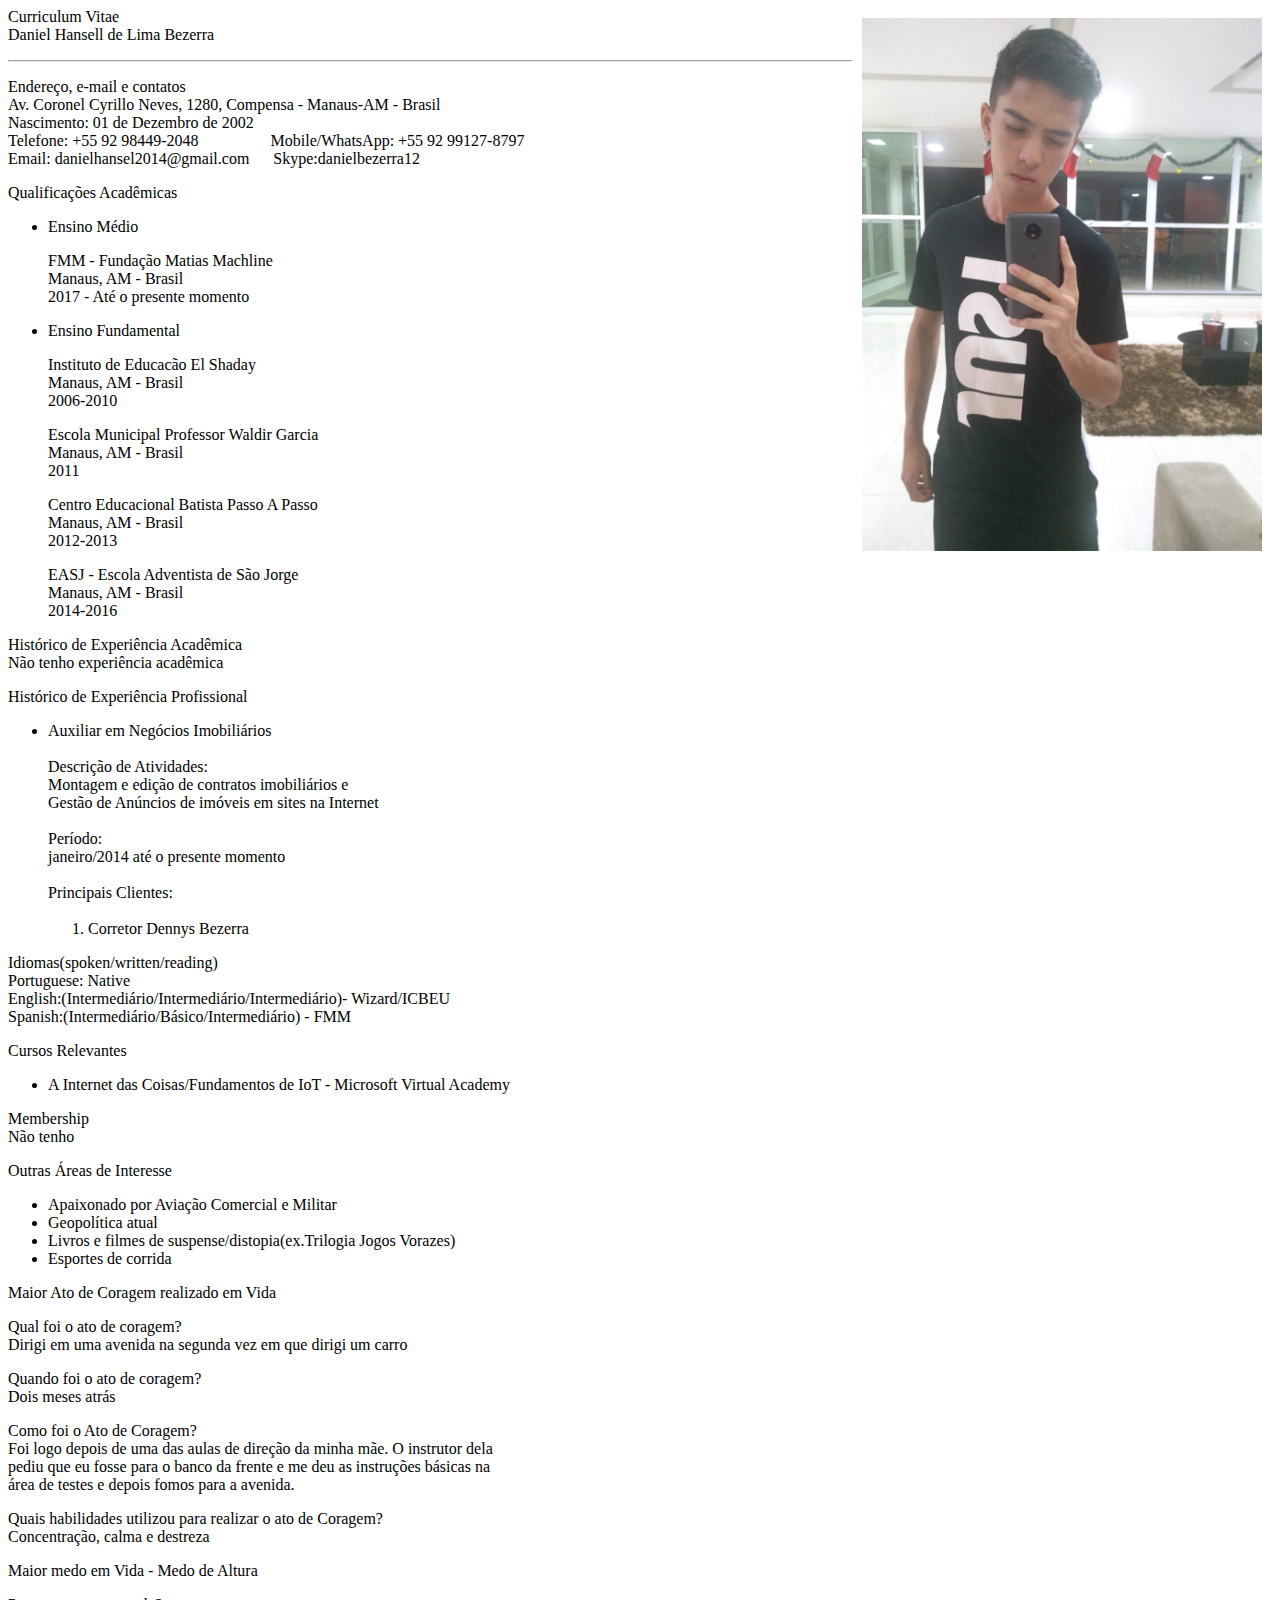
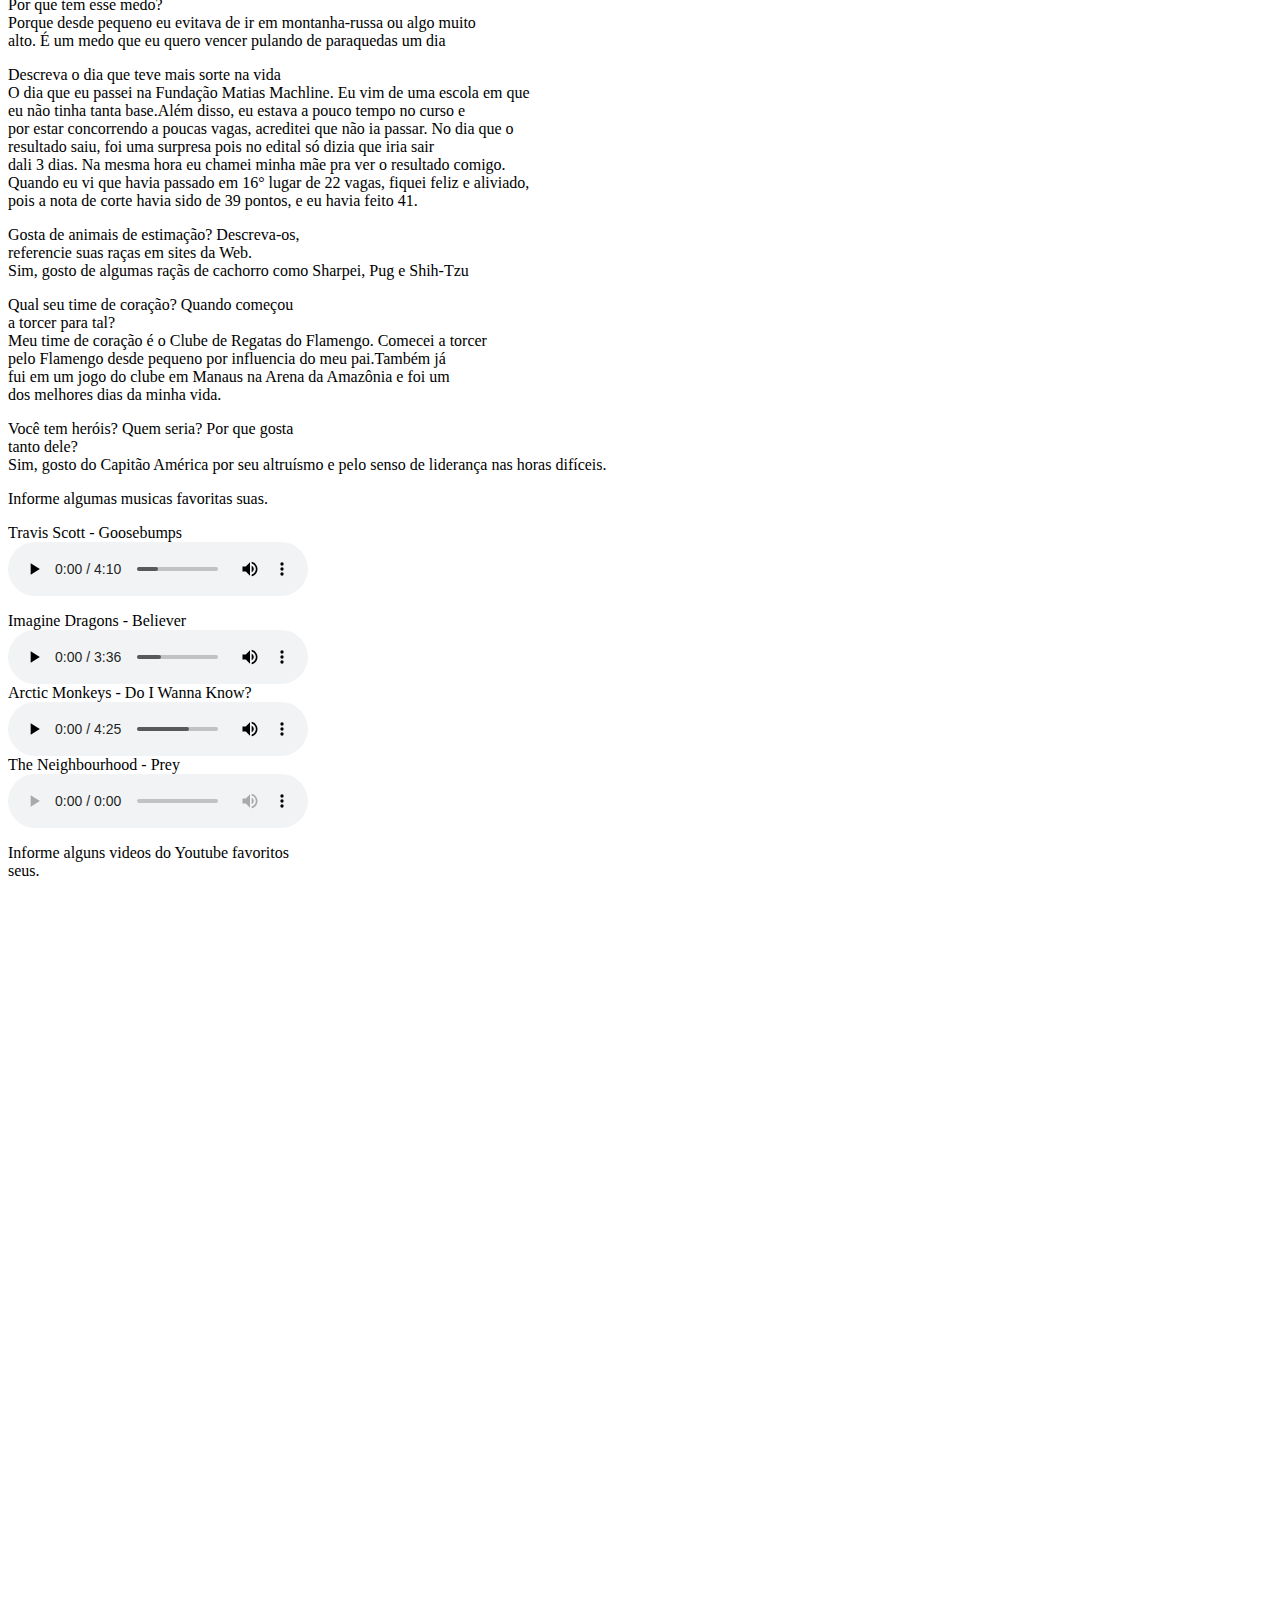
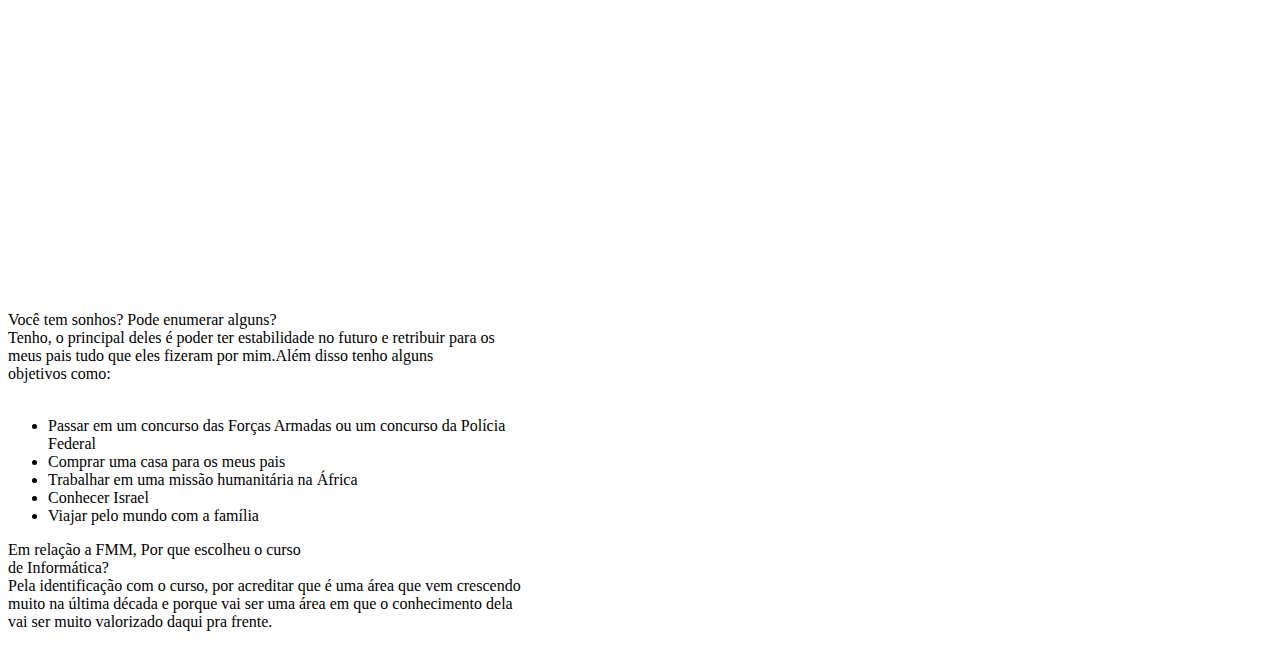
==== index.html @ 150445c5 "Rename curriculum.html to index.html" ====
<HTML>
   <HEAD> 
       <TITLE>Curriculum Vitae Daniel</TITLE>
	   <meta charset="UTF-8"/>
   </HEAD>
   <link rel="stylesheet" href="css/style.css">
   <BODY>
		<img src="Foto.jpg" align=right width=400 height=533 hspace=10 vspace=10 alt="Foto de Daniel Bezerra">
		<p><div id="id1">Curriculum Vitae</div>
		<div id="id2">Daniel Hansell de Lima Bezerra</div></p>
		
		<hr/>
		
		<p><div id="id2">Endereço, e-mail e contatos</div>
		<div id="id3">Av. Coronel Cyrillo Neves, 1280, Compensa - Manaus-AM - Brasil<br/>
		Nascimento: 01 de Dezembro de 2002<br/>Telefone: +55 92 98449-2048 &nbsp&nbsp&nbsp&nbsp
		&nbsp&nbsp&nbsp&nbsp&nbsp&nbsp&nbsp&nbsp&nbsp&nbsp&nbsp Mobile/WhatsApp: +55 92 99127-8797<br/>
		Email: danielhansel2014@gmail.com &nbsp&nbsp&nbsp&nbsp Skype:danielbezerra12</div></p>
		
		
		<p><div id="id2">Qualificações Acadêmicas</div>
		<UL>
			<LI><p id="id4">Ensino Médio</p>
				<div id="id3">FMM - Fundação Matias Machline<br/>
				Manaus, AM - Brasil<br/>
				2017 - Até o presente momento<br/></p>
			<LI><p id="id4">Ensino Fundamental</p>
				<p><div id="id3">Instituto de Educacão El Shaday<br/>
				Manaus, AM - Brasil<br/>
				2006-2010</p>
			
				<p>Escola Municipal Professor Waldir Garcia<br/>
				Manaus, AM - Brasil<br/>
				2011</p>
			
				<p>Centro Educacional Batista Passo A Passo<br/>
				Manaus, AM - Brasil<br/>
				2012-2013</p>
				
				<p>EASJ - Escola Adventista de São Jorge<br/>
				Manaus, AM - Brasil<br/>
				2014-2016</div></p>
        </UL></p>
		
		<p><div id="id2">Histórico de Experiência Acadêmica</div>
		<div id="id3">Não tenho experiência acadêmica</div></p>
		
		<p><div id="id2">Histórico de Experiência Profissional</div></p>
		<UL>
			<LI><p><div id="id4">Auxiliar em Negócios Imobiliários</div><br/>
				<div id="id5">Descrição de Atividades:</div>
				<div id="id3">Montagem e edição de contratos imobiliários e <br/>Gestão de Anúncios de imóveis em sites na Internet</div><br/>
				<div id="id5">Período:</div>
				<div id="id3">janeiro/2014 até o presente momento</div><br>
				<div id="id5">Principais Clientes:</div><br>
					<OL type="l" id="id3">
						<LI>Corretor Dennys Bezerra
					</OL>
        </UL>
		
		<p><div id="id2">Idiomas(spoken/written/reading)</div>
		<div id="id3">Portuguese: Native<br>
		English:(Intermediário/Intermediário/Intermediário)- Wizard/ICBEU</br>
		Spanish:(Intermediário/Básico/Intermediário) - FMM<div></p>
		
		<p><div id="id2">Cursos Relevantes<br/>
		<UL id="id3">
			<LI>A Internet das Coisas/Fundamentos de IoT - Microsoft Virtual Academy<br/>
				
        </UL></p>
		
		<p><div id="id2">Membership</div>
		<div id="id3">Não tenho</div></p>
		
		<p><div id="id2">Outras Áreas de Interesse</div>
		<UL id="id3">
			<LI>Apaixonado por Aviação Comercial e Militar<br/>
			<LI>Geopolítica atual<br/>
			<LI>Livros e filmes de suspense/distopia(ex.Trilogia Jogos Vorazes)<br/>
			<LI>Esportes de corrida
        </UL></p>
		
		<p><div id="id2">Maior Ato de Coragem realizado em Vida</div><p>
		
		<p><div id="id5">Qual foi o ato de coragem?</div>
		<div id="id3">Dirigi em uma avenida na segunda vez em que dirigi um carro<div></p>
		
		<p><div id="id5">Quando foi o ato de coragem?</div>
		<div id="id3">Dois meses atrás<div></p>
		
		<p><div id="id5">Como foi o Ato de Coragem?</div>
		<div id="id3">Foi logo depois de uma das aulas de direção da minha mãe. O instrutor dela<br/>
		pediu que eu fosse para o banco da frente e me deu as instruções básicas na <br/>área de testes e depois fomos para a avenida.<div></p>
		
		<p><div id="id5">Quais habilidades utilizou para realizar o ato de Coragem?</div>
		<div id="id3">Concentração, calma e destreza<div></p>
		
		<p><div id="id2">Maior medo em Vida - Medo de Altura</div>
		<p><div id="id5">Por que tem esse medo?</div>
		<div id="id3">Porque desde pequeno eu evitava de ir em montanha-russa ou algo muito<br/> alto. É um medo que eu quero vencer pulando de paraquedas um dia<div></p>
		
		<p><div id="id2">Descreva o dia que teve mais sorte na vida</div>
		<div id="id3">O dia que eu passei na Fundação Matias Machline. Eu vim de uma escola em que<br/>eu não tinha tanta base.Além disso, eu estava a pouco tempo no curso e<br/> 
		por estar concorrendo a poucas vagas, acreditei que não ia passar. No dia que o<br/>resultado saiu, foi uma surpresa pois no edital só dizia que iria sair<br/>dali 3 dias. Na mesma hora eu chamei minha mãe pra ver o resultado comigo.<br/> 
		Quando eu vi que havia passado em 16° lugar de 22 vagas, fiquei feliz e aliviado,<br/>pois a nota de corte havia sido de 39 pontos, e eu havia feito 41.<div></p>
		
		<p><div id="id2">Gosta de animais de estimação? Descreva-os,<br/>referencie suas raças em sites da Web.</div>
		<div id="id3">Sim, gosto de algumas raçãs de cachorro como Sharpei, Pug e Shih-Tzu<div></p>
		
		<p><div id="id2">Qual seu time de coração? Quando começou<br/>a torcer para tal?</div>
		<div id="id3">Meu time de coração é o Clube de Regatas do Flamengo. Comecei a torcer<br/>
		pelo Flamengo desde pequeno por influencia do meu pai.Também já<br/>
		fui em um jogo do clube em Manaus na Arena da Amazônia e foi um<br/>
		dos melhores dias da minha vida.<div></p>
		
		<p><div id="id2">Você tem heróis? Quem seria? Por que gosta<br/>tanto dele? </div>
		<div id="id3">Sim, gosto do Capitão América por seu altruísmo e pelo senso de liderança nas horas difíceis.<div></p>
		
		<p id="id2">Informe algumas musicas favoritas suas.</p>
		
		<div id="id3">Travis Scott - Goosebumps<br/>
		<audio controls>
		<source src="travis_scott_goosebumps_ft._kendrick_lamar_aac_62168.m4a" type="audio/mpeg">
		</audio></p>
		
		<div id="id3">Imagine Dragons - Believer<br/>
		<audio controls>
		<source src="imagine_dragons_believer_aac_84151.m4a" type="audio/mpeg">
		</audio></div>
		
		<div id="id3">Arctic  Monkeys - Do I Wanna Know?<br/>
		<audio controls>
		<source src="arctic_monkeys_do_i_wanna_know__official_video_aac_6804.m4a" type="audio/mpeg">
		</audio></div>
		
		
		<div id="id3">The Neighbourhood - Prey<br/>
		 <audio controls>
		<source src="the_neighbourhood_prey_aac_48161.m4a" type="audio/mpeg">
		 </audio></div>
		 
		<p id="id2">Informe alguns videos do Youtube favoritos<br/>seus.</p>
		
		<iframe width="560" height="315" src="https://www.youtube.com/embed/IVTEUWxovU4" frameborder="0" 
		allow="accelerometer; autoplay; encrypted-media; gyroscope; picture-in-picture" allowfullscreen>
		</iframe><br/><br/>
		
		<iframe width="560" height="315" src="https://www.youtube.com/embed/oDWTuTnWP9U" frameborder="0" 
		allow="accelerometer; autoplay; encrypted-media; gyroscope; picture-in-picture" 
		allowfullscreen></iframe><br/><br/>
		
		<iframe width="560" height="315" src="https://www.youtube.com/embed/0Xyog6hh_yA" frameborder="0" 
		allow="accelerometer; autoplay; encrypted-media; gyroscope; picture-in-picture" 
		allowfullscreen></iframe><br/><br/>
		
		
		<p><div id="id2">Você tem sonhos? Pode enumerar alguns?</div>
		<div id="id3">Tenho, o principal deles é poder ter estabilidade no futuro e retribuir para os<br/> 
		meus pais tudo que eles fizeram por mim.Além disso tenho alguns<br/>objetivos como:<div></br>
		<UL id="id3">
			<LI>Passar em um concurso das Forças Armadas ou um concurso da Polícia<br/>Federal<br/>
			<LI>Comprar uma casa para os meus pais<br/>
			<LI>Trabalhar em uma missão humanitária na África<br/>
			<LI>Conhecer Israel<br/>
			<LI>Viajar pelo mundo com a família
        </UL></p>
		
		<p><div id="id2">Em relação a FMM, Por que escolheu o curso<br/>de Informática?</div>
		<div id="id3">Pela identificação com o curso, por acreditar que é uma área que vem crescendo<br/> 
		muito na última década e porque vai ser uma área em que o conhecimento dela<br/>
		vai ser muito valorizado daqui pra frente.<div></p>

		
   </BODY> 
</HTML>
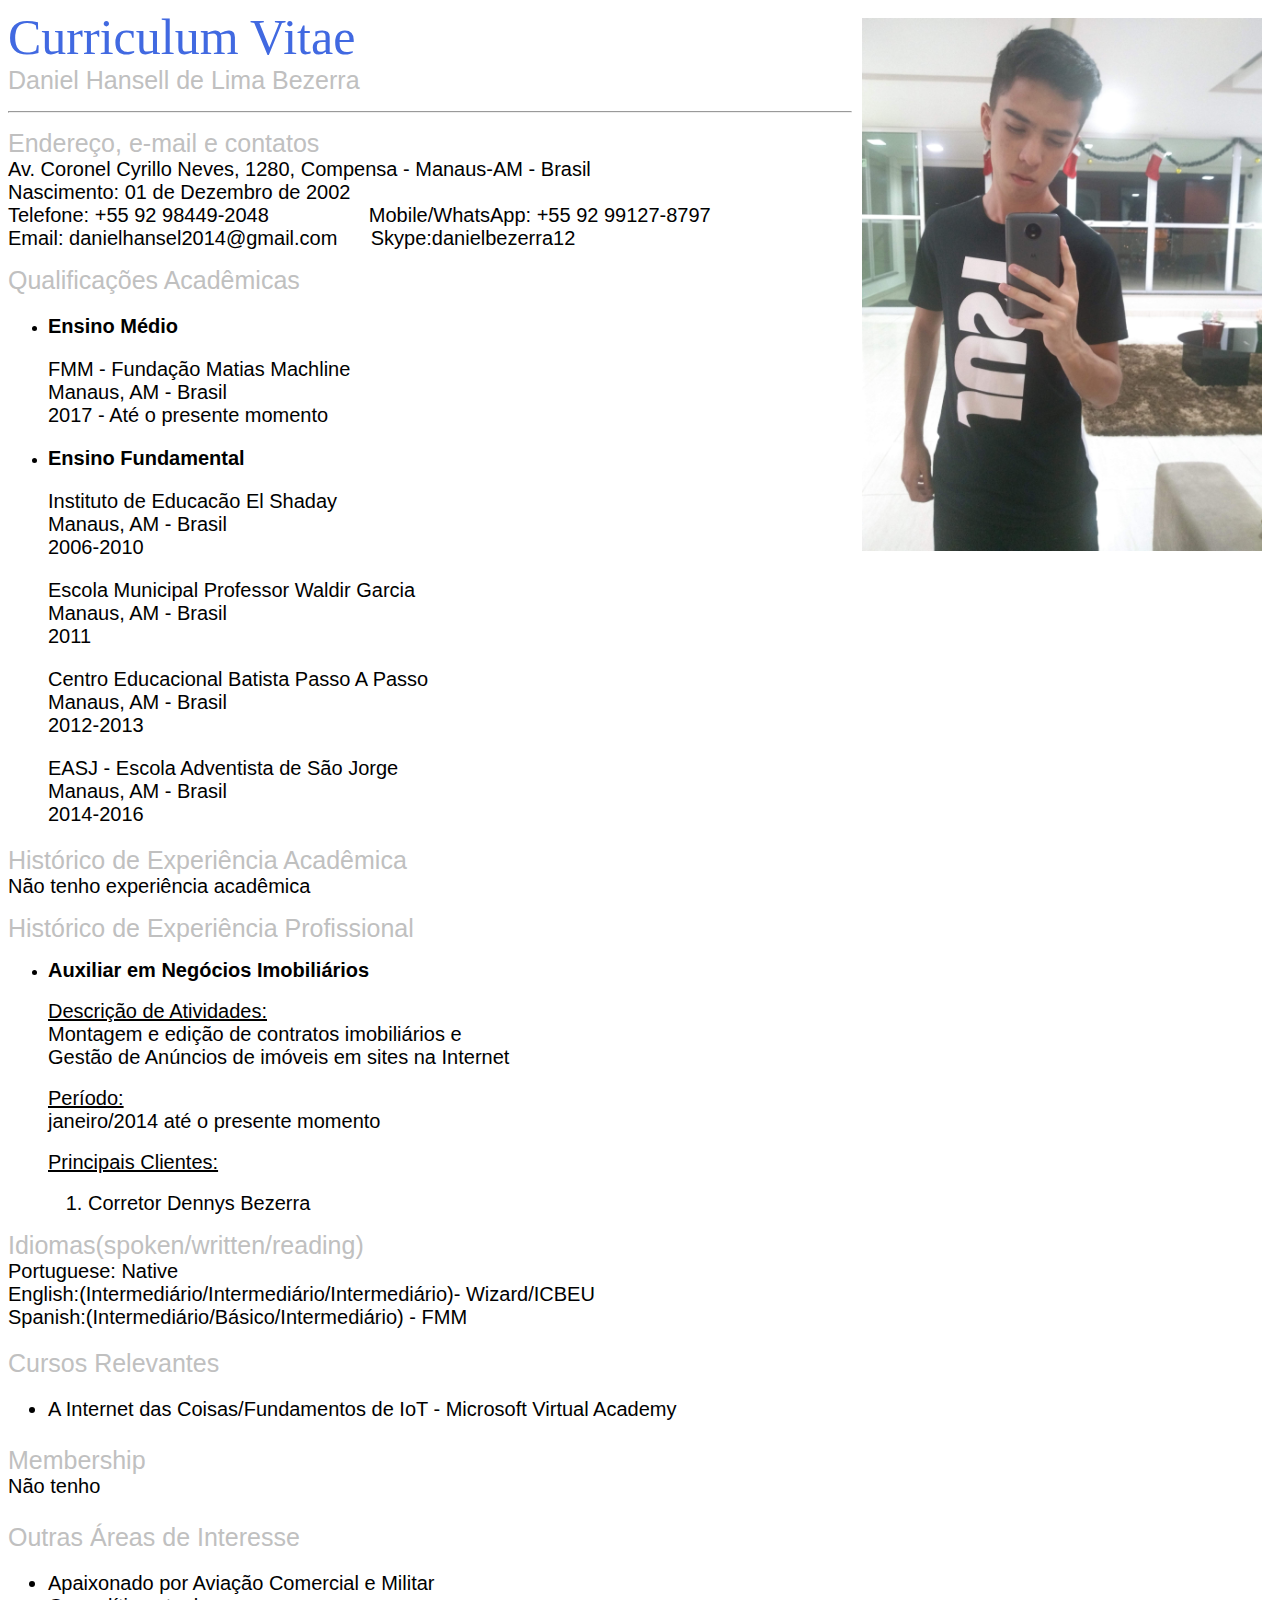
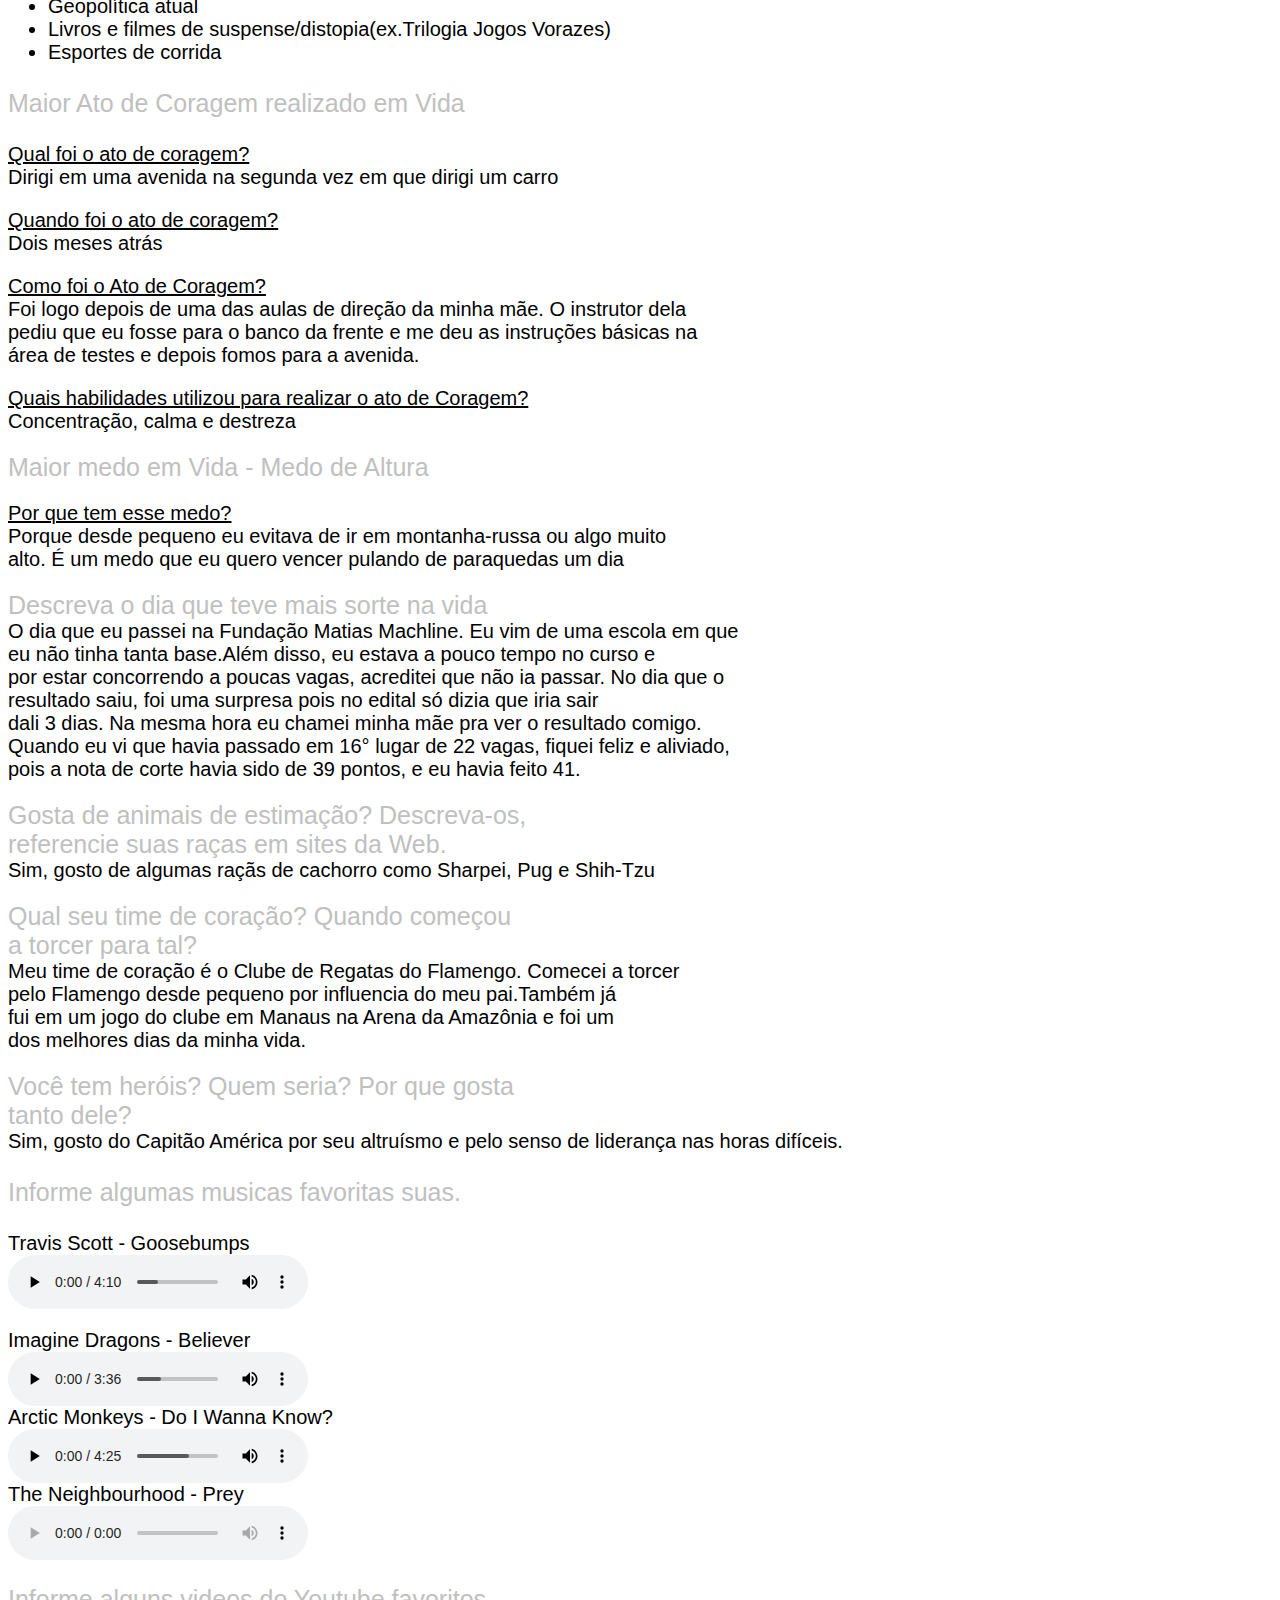
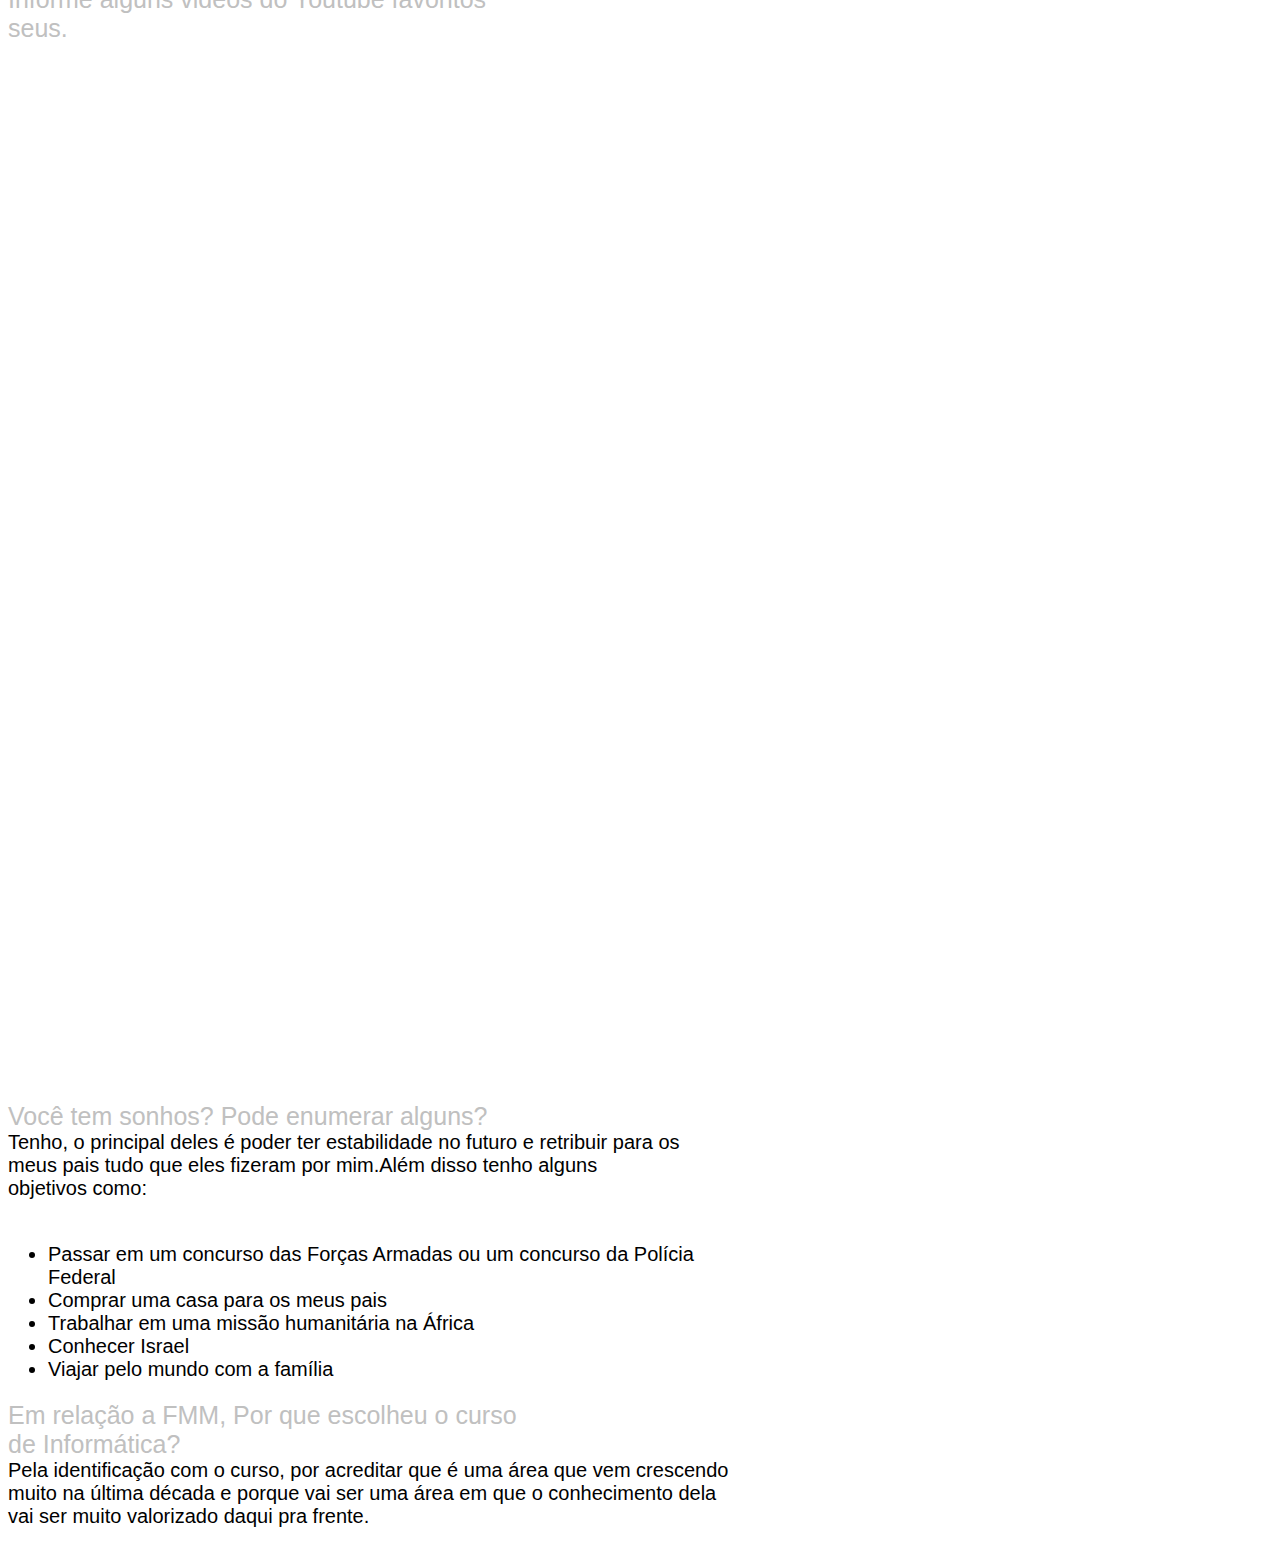
==== commit b4dcbe19: "Update index.html" ====
--- a/index.html
+++ b/index.html
@@ -3,7 +3,7 @@
        <TITLE>Curriculum Vitae Daniel</TITLE>
 	   <meta charset="UTF-8"/>
    </HEAD>
-   <link rel="stylesheet" href="css/style.css">
+   <link rel="stylesheet" href="style.css">
    <BODY>
 		<img src="Foto.jpg" align=right width=400 height=533 hspace=10 vspace=10 alt="Foto de Daniel Bezerra">
 		<p><div id="id1">Curriculum Vitae</div>
--- a/style.css
+++ b/style.css
@@ -0,0 +1,5 @@
+#id1{color:#4169E1; font-family:Arial Black; font-size:50px;}
+#id2{color:#C0C0C0; font-family:Arial; font-size:25px;}
+#id3{color:black; font-family:Arial; font-size:20px;}
+#id4{color:black; font-family:Arial; font-size:20px; font-weight:bold;}
+#id5{color:black; font-family:Arial; font-size:20px; text-decoration:underline}
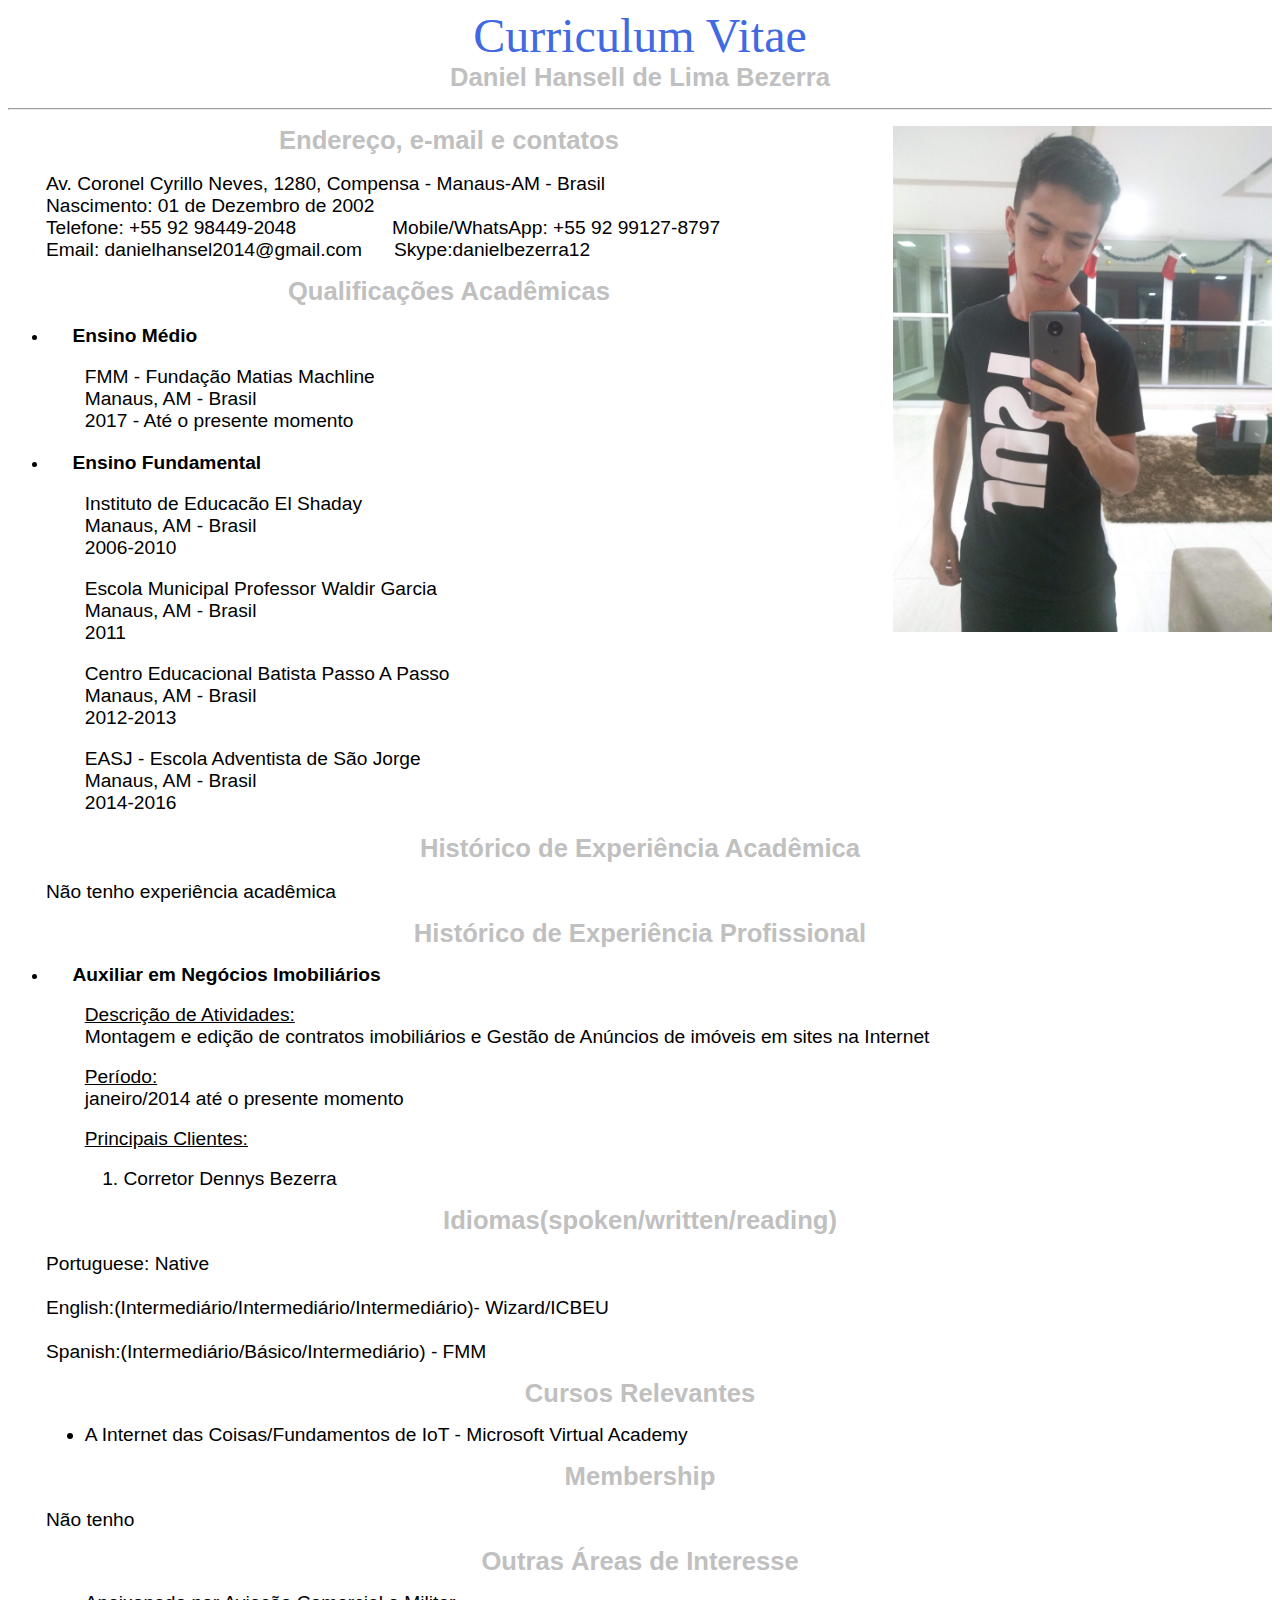
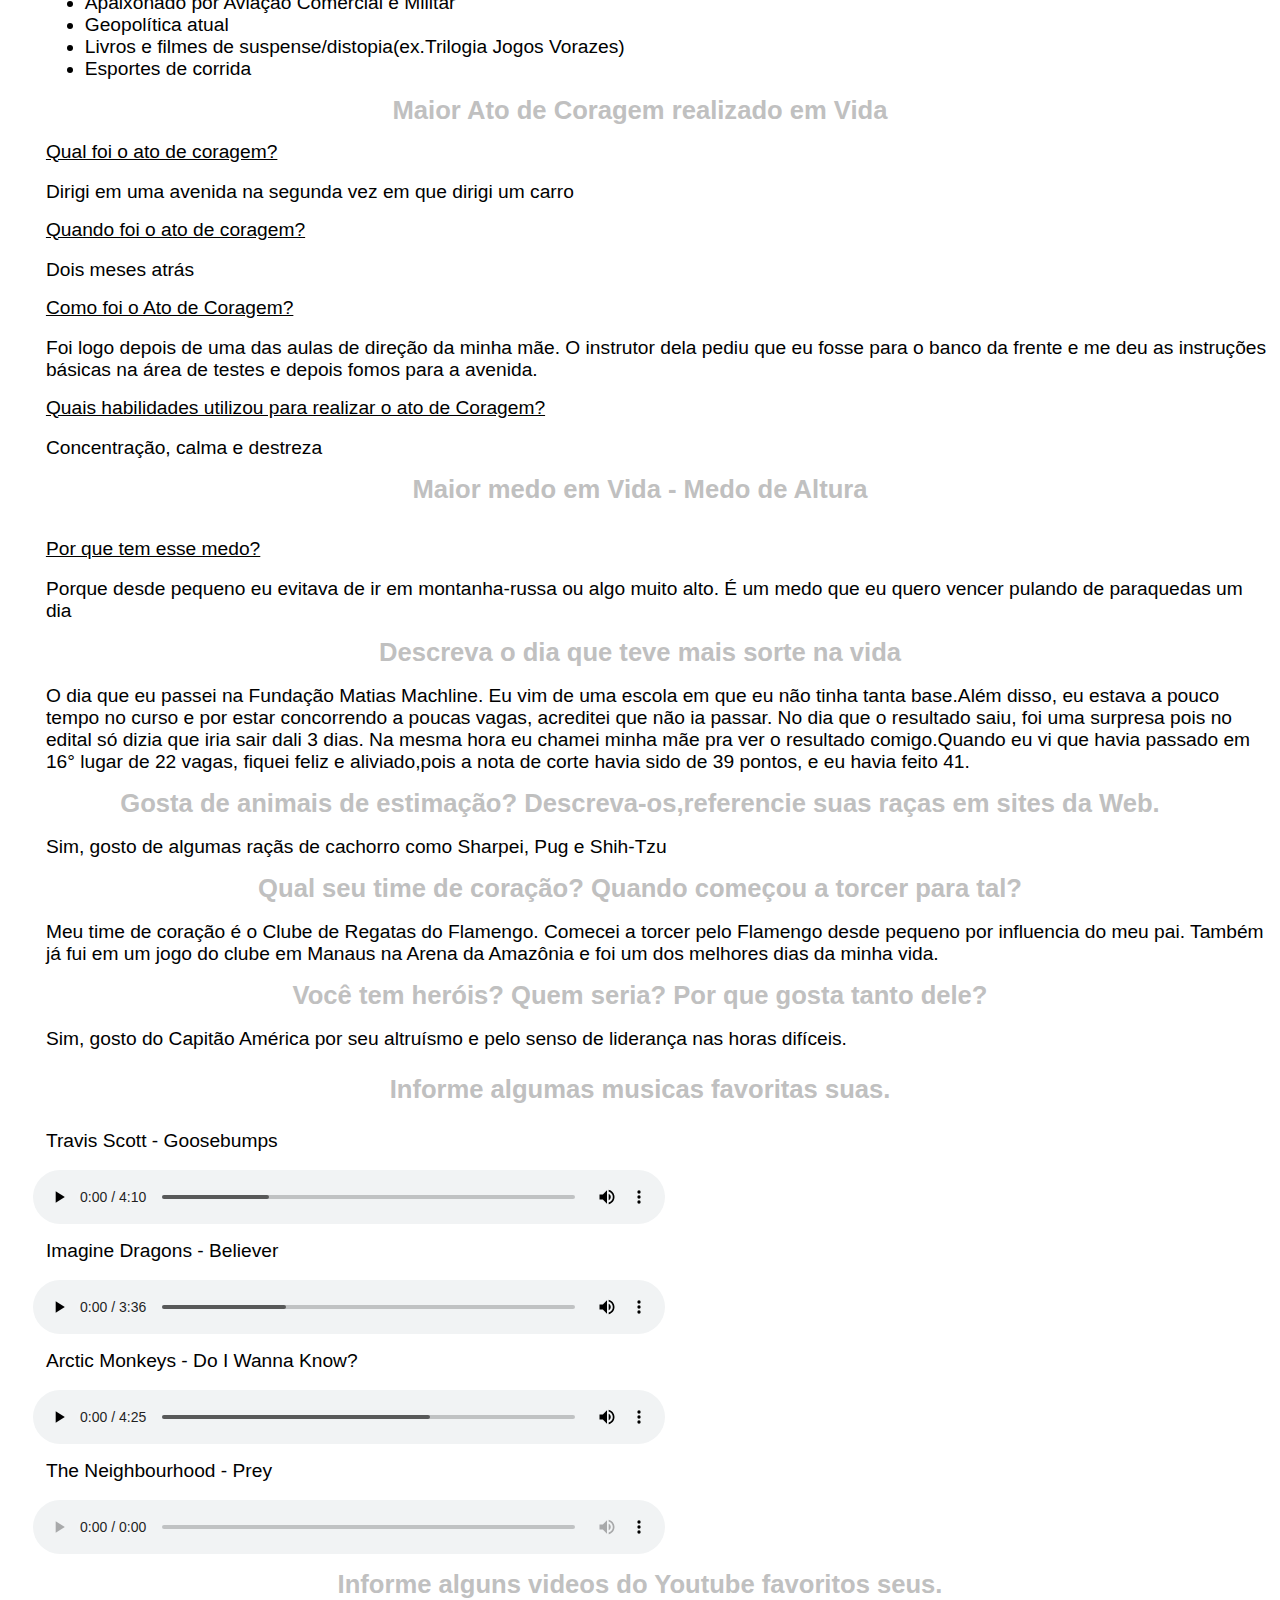
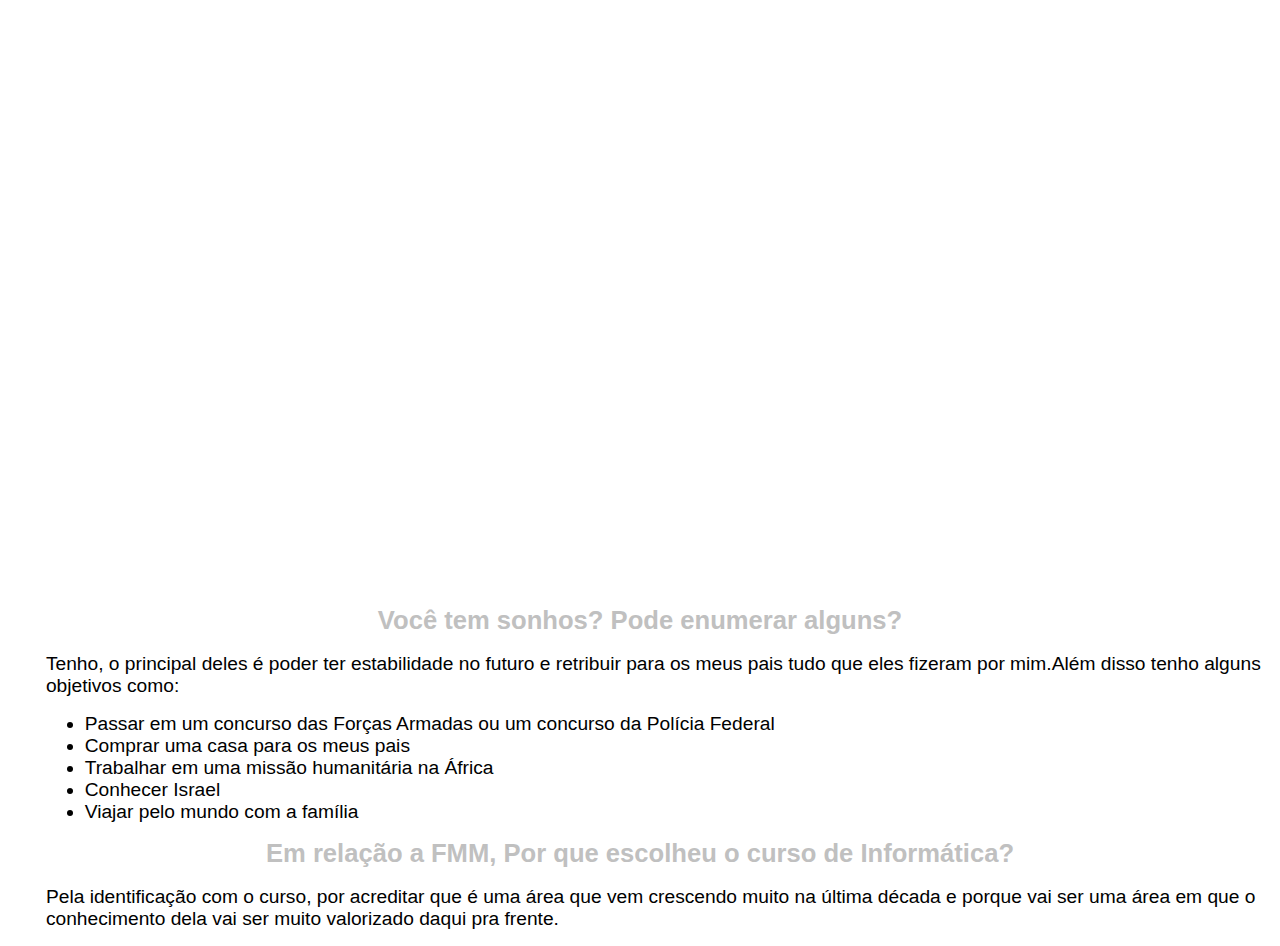
==== commit 66f0a069: "Add files via upload" ====
--- a/index.html
+++ b/index.html
@@ -1,31 +1,38 @@
 <HTML>
    <HEAD> 
-       <TITLE>Curriculum Vitae Daniel</TITLE>
 	   <meta charset="UTF-8"/>
+	   <meta name="viewport" content="width=device-width, initial-scale=1">
+	   <link rel="stylesheet" href="style.css">
+	   <TITLE>Curriculum Vitae Daniel</TITLE>
    </HEAD>
-   <link rel="stylesheet" href="style.css">
+   
+   
    <BODY>
-		<img src="Foto.jpg" align=right width=400 height=533 hspace=10 vspace=10 alt="Foto de Daniel Bezerra">
-		<p><div id="id1">Curriculum Vitae</div>
-		<div id="id2">Daniel Hansell de Lima Bezerra</div></p>
+		<p><div class="a1">Curriculum Vitae</div>
+		<div class="a2">Daniel Hansell de Lima Bezerra</div></p>
 		
 		<hr/>
-		
-		<p><div id="id2">Endereço, e-mail e contatos</div>
-		<div id="id3">Av. Coronel Cyrillo Neves, 1280, Compensa - Manaus-AM - Brasil<br/>
+		<div id="container">
+		<aside id="coluna-direita">
+			<img src="Foto.jpg" align=right alt="Foto de Daniel Bezerra">
+		</aside> 
+		<section id="coluna-esquerda">
+		<p><div class="a2">Endereço, e-mail e contatos</div><br>
+		<div class="a3">Av. Coronel Cyrillo Neves, 1280, Compensa - Manaus-AM - Brasil<br/>
 		Nascimento: 01 de Dezembro de 2002<br/>Telefone: +55 92 98449-2048 &nbsp&nbsp&nbsp&nbsp
 		&nbsp&nbsp&nbsp&nbsp&nbsp&nbsp&nbsp&nbsp&nbsp&nbsp&nbsp Mobile/WhatsApp: +55 92 99127-8797<br/>
 		Email: danielhansel2014@gmail.com &nbsp&nbsp&nbsp&nbsp Skype:danielbezerra12</div></p>
+		</section>
 		
 		
-		<p><div id="id2">Qualificações Acadêmicas</div>
+		<p><div class="a2">Qualificações Acadêmicas</div>
 		<UL>
-			<LI><p id="id4">Ensino Médio</p>
-				<div id="id3">FMM - Fundação Matias Machline<br/>
+			<LI><p class="a4">Ensino Médio</p>
+				<div class="a3">FMM - Fundação Matias Machline<br/>
 				Manaus, AM - Brasil<br/>
 				2017 - Até o presente momento<br/></p>
-			<LI><p id="id4">Ensino Fundamental</p>
-				<p><div id="id3">Instituto de Educacão El Shaday<br/>
+			<LI><p class="a4">Ensino Fundamental</p>
+				<p><div class="a3">Instituto de Educacão El Shaday<br/>
 				Manaus, AM - Brasil<br/>
 				2006-2010</p>
 			
@@ -42,134 +49,137 @@
 				2014-2016</div></p>
         </UL></p>
 		
-		<p><div id="id2">Histórico de Experiência Acadêmica</div>
-		<div id="id3">Não tenho experiência acadêmica</div></p>
+		<p><div class="a2">Histórico de Experiência Acadêmica</div><br>
+		<div class="a3">Não tenho experiência acadêmica</div></p>
 		
-		<p><div id="id2">Histórico de Experiência Profissional</div></p>
+		<p><div class="a2">Histórico de Experiência Profissional</div></p>
 		<UL>
-			<LI><p><div id="id4">Auxiliar em Negócios Imobiliários</div><br/>
-				<div id="id5">Descrição de Atividades:</div>
-				<div id="id3">Montagem e edição de contratos imobiliários e <br/>Gestão de Anúncios de imóveis em sites na Internet</div><br/>
-				<div id="id5">Período:</div>
-				<div id="id3">janeiro/2014 até o presente momento</div><br>
-				<div id="id5">Principais Clientes:</div><br>
-					<OL type="l" id="id3">
-						<LI>Corretor Dennys Bezerra
+			<LI><p><div class="a4">Auxiliar em Negócios Imobiliários</div><br/>
+				<div class="a5">Descrição de Atividades:</div>
+				<div class="a3">Montagem e edição de contratos imobiliários e Gestão de Anúncios de imóveis em sites na Internet</div><br/>
+				<div class="a5">Período:</div>
+				<div class="a3">janeiro/2014 até o presente momento</div><br>
+				<div class="a5">Principais Clientes:</div><br>
+					<OL type="l">
+						<LI class="a3">Corretor Dennys Bezerra
 					</OL>
         </UL>
 		
-		<p><div id="id2">Idiomas(spoken/written/reading)</div>
-		<div id="id3">Portuguese: Native<br>
-		English:(Intermediário/Intermediário/Intermediário)- Wizard/ICBEU</br>
-		Spanish:(Intermediário/Básico/Intermediário) - FMM<div></p>
+		<p><div class="a2">Idiomas(spoken/written/reading)</div><br>
+		<div class="a3">Portuguese: Native<br><br>
+		English:(Intermediário/Intermediário/Intermediário)- Wizard/ICBEU</br><br>
+		Spanish:(Intermediário/Básico/Intermediário) - FMM</div></p>
 		
-		<p><div id="id2">Cursos Relevantes<br/>
-		<UL id="id3">
-			<LI>A Internet das Coisas/Fundamentos de IoT - Microsoft Virtual Academy<br/>
+		<p><div class="a2">Cursos Relevantes<br/></div>
+		<UL>
+			<LI class="a3">A Internet das Coisas/Fundamentos de IoT - Microsoft Virtual Academy<br/>
 				
         </UL></p>
 		
-		<p><div id="id2">Membership</div>
-		<div id="id3">Não tenho</div></p>
+		<p><div class="a2">Membership</div><br>
+		<div class="a3">Não tenho</div></p>
 		
-		<p><div id="id2">Outras Áreas de Interesse</div>
-		<UL id="id3">
-			<LI>Apaixonado por Aviação Comercial e Militar<br/>
-			<LI>Geopolítica atual<br/>
-			<LI>Livros e filmes de suspense/distopia(ex.Trilogia Jogos Vorazes)<br/>
-			<LI>Esportes de corrida
+		<p><div class="a2">Outras Áreas de Interesse</div>
+		<UL>
+			<LI class="a3">Apaixonado por Aviação Comercial e Militar<br/>
+			<LI class="a3">Geopolítica atual<br/>
+			<LI class="a3">Livros e filmes de suspense/distopia(ex.Trilogia Jogos Vorazes)<br/>
+			<LI class="a3">Esportes de corrida
         </UL></p>
 		
-		<p><div id="id2">Maior Ato de Coragem realizado em Vida</div><p>
+		<p><div class="a2">Maior Ato de Coragem realizado em Vida</div><p>
 		
-		<p><div id="id5">Qual foi o ato de coragem?</div>
-		<div id="id3">Dirigi em uma avenida na segunda vez em que dirigi um carro<div></p>
+		<p><div class="a5">Qual foi o ato de coragem?</div><br>
+		<div class="a3">Dirigi em uma avenida na segunda vez em que dirigi um carro</div></p>
 		
-		<p><div id="id5">Quando foi o ato de coragem?</div>
-		<div id="id3">Dois meses atrás<div></p>
+		<p><div class="a5">Quando foi o ato de coragem?</div><br>
+		<div class="a3">Dois meses atrás</div></p>
 		
-		<p><div id="id5">Como foi o Ato de Coragem?</div>
-		<div id="id3">Foi logo depois de uma das aulas de direção da minha mãe. O instrutor dela<br/>
-		pediu que eu fosse para o banco da frente e me deu as instruções básicas na <br/>área de testes e depois fomos para a avenida.<div></p>
+		<p><div class="a5">Como foi o Ato de Coragem?</div><br>
+		<div class="a3">Foi logo depois de uma das aulas de direção da minha mãe. O instrutor dela
+		pediu que eu fosse para o banco da frente e me deu as instruções básicas na área de testes e 
+		depois fomos para a avenida.</div></p>
 		
-		<p><div id="id5">Quais habilidades utilizou para realizar o ato de Coragem?</div>
-		<div id="id3">Concentração, calma e destreza<div></p>
+		<p><div class="a5">Quais habilidades utilizou para realizar o ato de Coragem?</div><br>
+		<div class="a3">Concentração, calma e destreza</div></p>
 		
-		<p><div id="id2">Maior medo em Vida - Medo de Altura</div>
-		<p><div id="id5">Por que tem esse medo?</div>
-		<div id="id3">Porque desde pequeno eu evitava de ir em montanha-russa ou algo muito<br/> alto. É um medo que eu quero vencer pulando de paraquedas um dia<div></p>
+		<p><div class="a2">Maior medo em Vida - Medo de Altura</div><br>
+		<p><div class="a5">Por que tem esse medo?</div><br>
+		<div class="a3">Porque desde pequeno eu evitava de ir em montanha-russa ou algo muito alto. 
+		É um medo que eu quero vencer pulando de paraquedas um dia</div></p>
 		
-		<p><div id="id2">Descreva o dia que teve mais sorte na vida</div>
-		<div id="id3">O dia que eu passei na Fundação Matias Machline. Eu vim de uma escola em que<br/>eu não tinha tanta base.Além disso, eu estava a pouco tempo no curso e<br/> 
-		por estar concorrendo a poucas vagas, acreditei que não ia passar. No dia que o<br/>resultado saiu, foi uma surpresa pois no edital só dizia que iria sair<br/>dali 3 dias. Na mesma hora eu chamei minha mãe pra ver o resultado comigo.<br/> 
-		Quando eu vi que havia passado em 16° lugar de 22 vagas, fiquei feliz e aliviado,<br/>pois a nota de corte havia sido de 39 pontos, e eu havia feito 41.<div></p>
+		<p><div class="a2">Descreva o dia que teve mais sorte na vida</div><br>
+		<div class="a3">O dia que eu passei na Fundação Matias Machline. Eu vim de uma escola em que 
+		eu não tinha tanta base.Além disso, eu estava a pouco tempo no curso e por estar concorrendo 
+		a poucas vagas, acreditei que não ia passar. No dia que o resultado saiu, foi uma surpresa 
+		pois no edital só dizia que iria sair dali 3 dias. Na mesma hora eu chamei minha mãe pra ver 
+		o resultado comigo.Quando eu vi que havia passado em 16° lugar de 22 vagas, fiquei feliz e 
+		aliviado,pois a nota de corte havia sido de 39 pontos, e eu havia feito 41.</div></p>
 		
-		<p><div id="id2">Gosta de animais de estimação? Descreva-os,<br/>referencie suas raças em sites da Web.</div>
-		<div id="id3">Sim, gosto de algumas raçãs de cachorro como Sharpei, Pug e Shih-Tzu<div></p>
+		<p><div class="a2">Gosta de animais de estimação? Descreva-os,referencie suas raças em sites da Web.</div><br>
+		<div class="a3">Sim, gosto de algumas raçãs de cachorro como Sharpei, Pug e Shih-Tzu</div></p>
 		
-		<p><div id="id2">Qual seu time de coração? Quando começou<br/>a torcer para tal?</div>
-		<div id="id3">Meu time de coração é o Clube de Regatas do Flamengo. Comecei a torcer<br/>
-		pelo Flamengo desde pequeno por influencia do meu pai.Também já<br/>
-		fui em um jogo do clube em Manaus na Arena da Amazônia e foi um<br/>
-		dos melhores dias da minha vida.<div></p>
+		<p><div class="a2">Qual seu time de coração? Quando começou a torcer para tal?</div><br>
+		<div class="a3">Meu time de coração é o Clube de Regatas do Flamengo. Comecei a torcer pelo 
+		Flamengo desde pequeno por influencia do meu pai. Também já fui em um jogo do clube em Manaus 
+		na Arena da Amazônia e foi um dos melhores dias da minha vida.</div></p>
 		
-		<p><div id="id2">Você tem heróis? Quem seria? Por que gosta<br/>tanto dele? </div>
-		<div id="id3">Sim, gosto do Capitão América por seu altruísmo e pelo senso de liderança nas horas difíceis.<div></p>
+		<p><div class="a2">Você tem heróis? Quem seria? Por que gosta tanto dele?</div><br>
+		<div class="a3">Sim, gosto do Capitão América por seu altruísmo e pelo senso de liderança nas horas difíceis.</div></p>
 		
-		<p id="id2">Informe algumas musicas favoritas suas.</p>
+		<p class="a2">Informe algumas musicas favoritas suas.</p>
 		
-		<div id="id3">Travis Scott - Goosebumps<br/>
+		<p><div class="a3">Travis Scott - Goosebumps</div><br>
 		<audio controls>
 		<source src="travis_scott_goosebumps_ft._kendrick_lamar_aac_62168.m4a" type="audio/mpeg">
 		</audio></p>
 		
-		<div id="id3">Imagine Dragons - Believer<br/>
+		<p><div class="a3">Imagine Dragons - Believer</div><br>
 		<audio controls>
 		<source src="imagine_dragons_believer_aac_84151.m4a" type="audio/mpeg">
-		</audio></div>
+		</audio></p>
 		
-		<div id="id3">Arctic  Monkeys - Do I Wanna Know?<br/>
+		<p><div class="a3">Arctic  Monkeys - Do I Wanna Know?</div><br>
 		<audio controls>
 		<source src="arctic_monkeys_do_i_wanna_know__official_video_aac_6804.m4a" type="audio/mpeg">
-		</audio></div>
+		</audio></p>
 		
+		<p><div class="a3">The Neighbourhood - Prey</div><br>
+		<audio controls>
+		<source src="the_neighbourhood_prey_aac_48161.m4a" type="audio/mpeg">
+		</audio><p>
+		 
+		<p><div class="a2">Informe alguns videos do Youtube favoritos seus.</div></p>
 		
-		<div id="id3">The Neighbourhood - Prey<br/>
-		 <audio controls>
-		<source src="the_neighbourhood_prey_aac_48161.m4a" type="audio/mpeg">
-		 </audio></div>
-		 
-		<p id="id2">Informe alguns videos do Youtube favoritos<br/>seus.</p>
-		
-		<iframe width="560" height="315" src="https://www.youtube.com/embed/IVTEUWxovU4" frameborder="0" 
+		<iframe src="https://www.youtube.com/embed/IVTEUWxovU4" frameborder="0" 
 		allow="accelerometer; autoplay; encrypted-media; gyroscope; picture-in-picture" allowfullscreen>
 		</iframe><br/><br/>
 		
-		<iframe width="560" height="315" src="https://www.youtube.com/embed/oDWTuTnWP9U" frameborder="0" 
+		<iframe src="https://www.youtube.com/embed/oDWTuTnWP9U" frameborder="0" 
 		allow="accelerometer; autoplay; encrypted-media; gyroscope; picture-in-picture" 
 		allowfullscreen></iframe><br/><br/>
 		
-		<iframe width="560" height="315" src="https://www.youtube.com/embed/0Xyog6hh_yA" frameborder="0" 
+		<iframe src="https://www.youtube.com/embed/0Xyog6hh_yA" frameborder="0" 
 		allow="accelerometer; autoplay; encrypted-media; gyroscope; picture-in-picture" 
 		allowfullscreen></iframe><br/><br/>
 		
 		
-		<p><div id="id2">Você tem sonhos? Pode enumerar alguns?</div>
-		<div id="id3">Tenho, o principal deles é poder ter estabilidade no futuro e retribuir para os<br/> 
-		meus pais tudo que eles fizeram por mim.Além disso tenho alguns<br/>objetivos como:<div></br>
-		<UL id="id3">
-			<LI>Passar em um concurso das Forças Armadas ou um concurso da Polícia<br/>Federal<br/>
-			<LI>Comprar uma casa para os meus pais<br/>
-			<LI>Trabalhar em uma missão humanitária na África<br/>
-			<LI>Conhecer Israel<br/>
-			<LI>Viajar pelo mundo com a família
+		<p><div class="a2">Você tem sonhos? Pode enumerar alguns?</div><br>
+		<div class="a3">Tenho, o principal deles é poder ter estabilidade no futuro e retribuir para os meus pais 
+		tudo que eles fizeram por mim.Além disso tenho alguns<br/>objetivos como:</div>
+		<UL>
+			<LI class="a3">Passar em um concurso das Forças Armadas ou um concurso da Polícia Federal<br/>
+			<LI class="a3">Comprar uma casa para os meus pais<br/>
+			<LI class="a3">Trabalhar em uma missão humanitária na África<br/>
+			<LI class="a3">Conhecer Israel<br/>
+			<LI class="a3">Viajar pelo mundo com a família
         </UL></p>
 		
-		<p><div id="id2">Em relação a FMM, Por que escolheu o curso<br/>de Informática?</div>
-		<div id="id3">Pela identificação com o curso, por acreditar que é uma área que vem crescendo<br/> 
-		muito na última década e porque vai ser uma área em que o conhecimento dela<br/>
-		vai ser muito valorizado daqui pra frente.<div></p>
-
+		<p><div class="a2">Em relação a FMM, Por que escolheu o curso de Informática?</div><br>
+		<div class="a3">Pela identificação com o curso, por acreditar que é uma área que vem crescendo muito na 
+		última década e porque vai ser uma área em que o conhecimento dela vai ser muito valorizado daqui pra frente.</div></p>
+		
+		</div>
 		
    </BODY> 
-</HTML>
+</HTML>--- a/style.css
+++ b/style.css
@@ -1,5 +1,99 @@
-#id1{color:#4169E1; font-family:Arial Black; font-size:50px;}
-#id2{color:#C0C0C0; font-family:Arial; font-size:25px;}
-#id3{color:black; font-family:Arial; font-size:20px;}
-#id4{color:black; font-family:Arial; font-size:20px; font-weight:bold;}
-#id5{color:black; font-family:Arial; font-size:20px; text-decoration:underline}
+/*============== STYLE =====================*/
+.a1{color:#4169E1; font-family:Arial Black; font-size:3em; text-align:center}
+.a2{color:#C0C0C0; font-family:Arial; font-size:1.6em; font-weight: bold;text-align:center}
+.a3{color:#000000; font-family:Arial; font-size:1.2em; margin-left:3%}
+.a3 LI{color:#000000; font-family:Arial; font-size:1.2em; margin-left:3%}
+.a4{color:#000000; font-family:Arial; font-size:1.2em; font-weight:bold; margin-left:2%}
+.a4 LI{color:#000000; font-family:Arial; font-size:1.2em; font-weight:bold; margin-left:3%}
+.a5{color:#000000; font-family:Arial; font-size:1.2em; text-decoration:underline;margin-left:3%}
+audio{width: 50%; margin-left:2%}
+
+/*============== MOBILE FIRST ==============*/
+/* SMALL DEVICES - SMARTPHONES */
+@media screen and (min-width:480px){
+
+#coluna-esquerda{
+	width: 100%;
+}
+#coluna-direita{
+	width: 100%;	
+}
+img{
+	width:100%;
+}
+iframe{
+	width:100%;
+	height:60%;
+}
+
+}
+
+/*SMALL DEVICES - TABLETS*/
+@media screen and (min-width:768px){
+	
+#coluna-esquerda{
+	width: 100%;
+}
+#coluna-direita{
+	width: 100%;	
+}
+img{
+	width:30%
+}
+iframe{
+	width:85%;
+	height:70%;
+}
+
+}
+
+/*MEDIUM DEVICES - TABLES & DESKTOPS*/
+@media screen and (min-width:960px){
+#coluna-esquerda{
+	width: 100%;
+}
+
+#coluna-direita{
+	width: 100%;	
+}
+
+img{
+	width:30%;
+}
+
+iframe{
+	width:80%;
+	height:80%;
+
+}
+
+}
+
+/*LARGE DEVICES - WIDE SCREENS*/
+@media screen and (min-width:1280px){
+
+#coluna-esquerda{
+	width: 100%;
+}
+
+#coluna-direita{
+	width: 100%;
+}
+img{
+	width:30%;
+}
+iframe{
+	width:75%;
+	height:80%;
+
+}
+
+}
+
+
+
+
+
+
+
+
